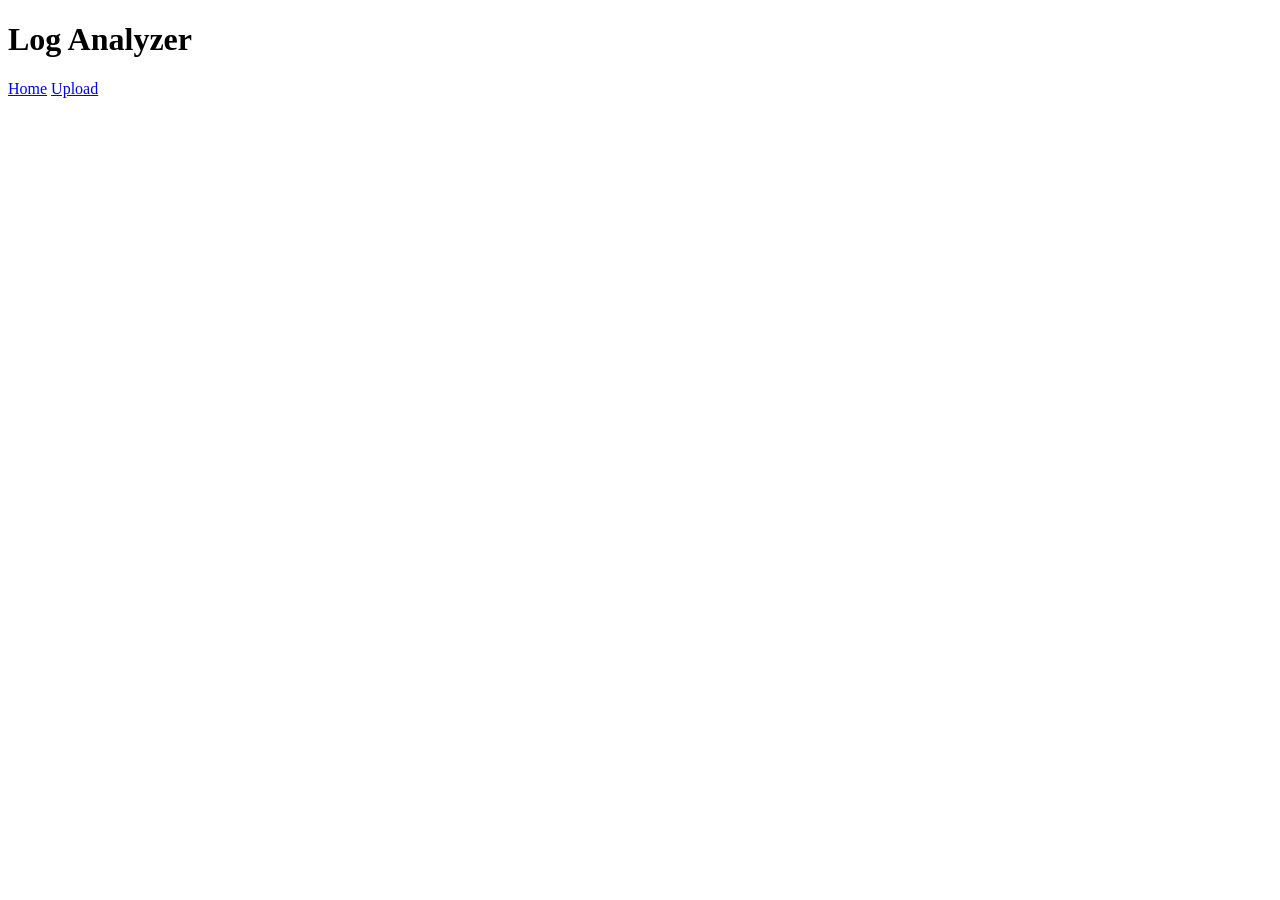
==== internal/web/static/index.html @ fb34e553 "Add web UI, serve command, and Docker deployment - cmd/serve.go: HTTP server subcommand with embedde" ====
<!DOCTYPE html>
<html lang="en">
<head>
<meta charset="UTF-8">
<meta name="viewport" content="width=device-width, initial-scale=1.0">
<title>Log Analyzer</title>
<link rel="stylesheet" href="/static/style.css">
</head>
<body>
<div id="app">
  <header>
    <h1>Log Analyzer</h1>
    <nav>
      <a href="/" data-nav>Home</a>
      <a href="/upload" data-nav>Upload</a>
    </nav>
  </header>
  <main id="main"></main>
</div>
<script src="/static/app.js"></script>
</body>
</html>
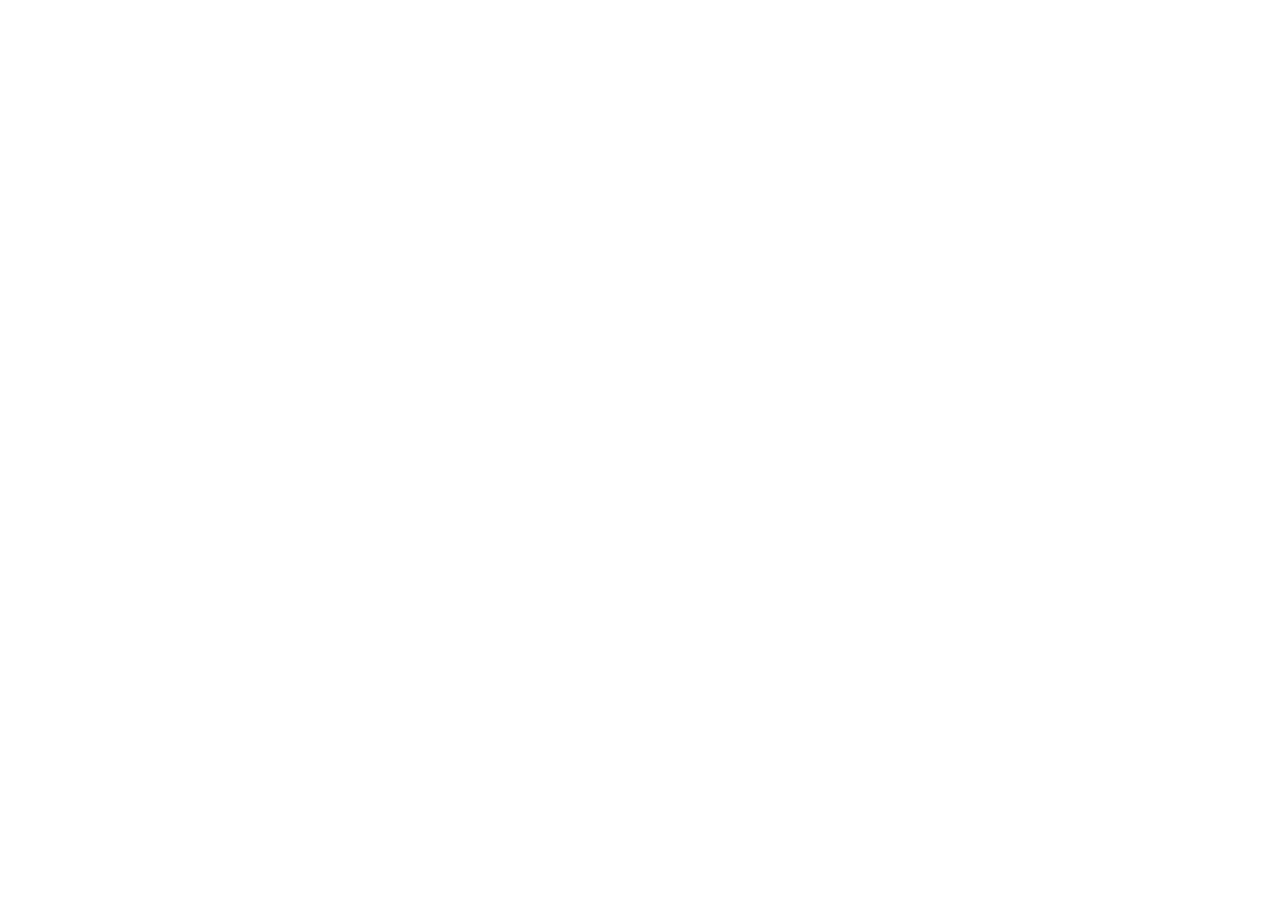
==== commit 1594d31f: "Implement web UI with SPA, API improvements, and Events tab fix - Complete web UI rewrite: vanilla H" ====
--- a/internal/web/static/index.html
+++ b/internal/web/static/index.html
@@ -1,22 +1,22 @@
 <!DOCTYPE html>
-<html lang="en">
+<html lang="en" data-theme="dark">
 <head>
 <meta charset="UTF-8">
 <meta name="viewport" content="width=device-width, initial-scale=1.0">
 <title>Log Analyzer</title>
+<meta name="description" content="Analyze log files — scan, grep, group errors, export reports.">
+<meta name="color-scheme" content="dark light">
 <link rel="stylesheet" href="/static/style.css">
+<script>
+(function(){
+  var stored = localStorage.getItem('theme');
+  var theme = stored || (window.matchMedia('(prefers-color-scheme:light)').matches ? 'light' : 'dark');
+  document.documentElement.setAttribute('data-theme', theme);
+})();
+</script>
 </head>
 <body>
-<div id="app">
-  <header>
-    <h1>Log Analyzer</h1>
-    <nav>
-      <a href="/" data-nav>Home</a>
-      <a href="/upload" data-nav>Upload</a>
-    </nav>
-  </header>
-  <main id="main"></main>
-</div>
-<script src="/static/app.js"></script>
+<div id="app"></div>
+<script type="module" src="/static/app.js"></script>
 </body>
 </html>
